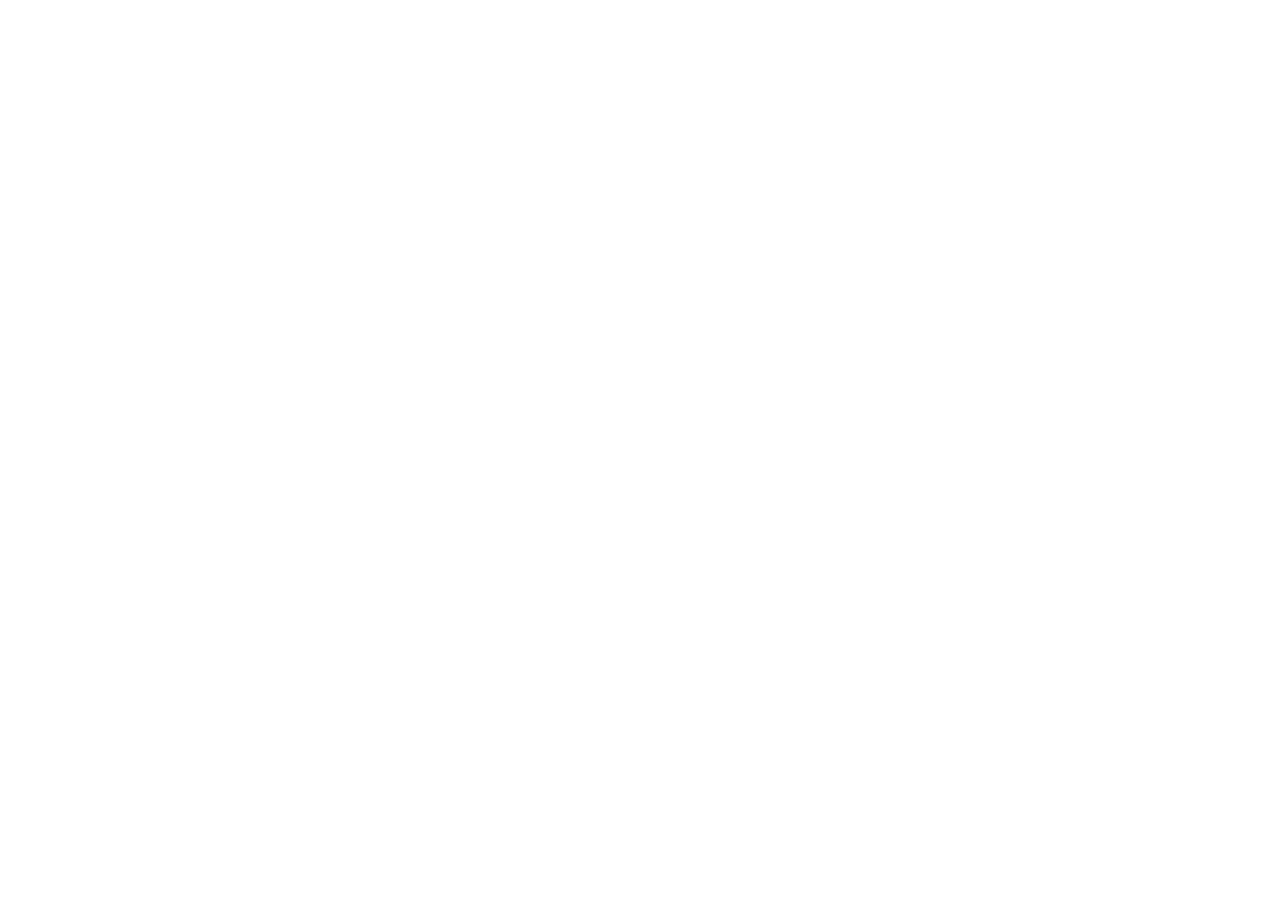
==== templates/index.html @ d2a58229 "[templates]: Inicio frontend basiquíssimo. Mudança na requisição Atualizar Cardápio" ====
<!DOCTYPE html>
<html lang="en">
<head>
    <meta charset="UTF-8">
    <meta name="viewport" content="width=device-width, initial-scale=1.0">
	<link rel="stylesheet" href="style.css">
    <title>RU Adiantado - Login</title>
</head>
<body>
    
</body>
</html>
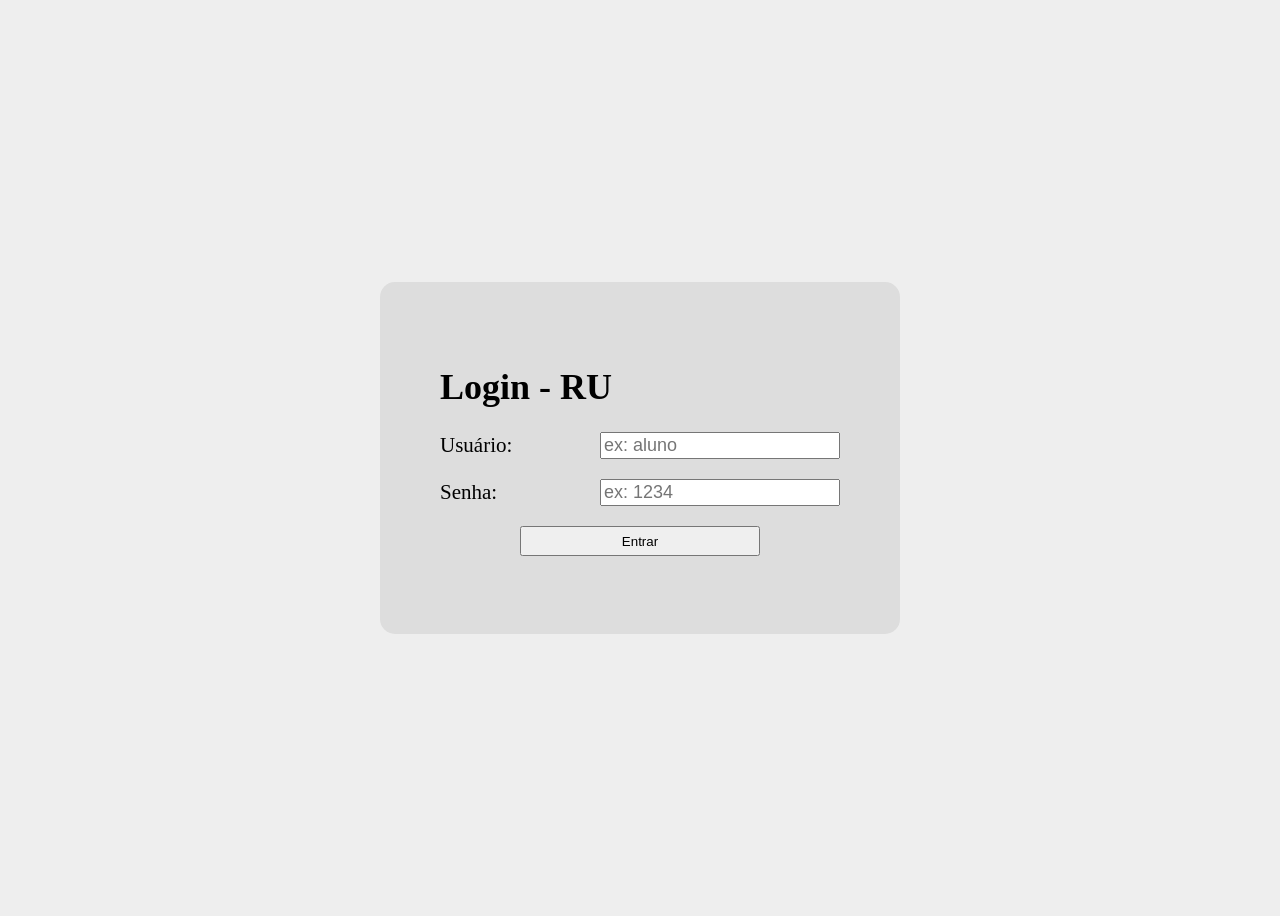
==== commit 8c81bd23: "[template] Feita tela de login. Resta muitos ajustes" ====
--- a/templates/index.html
+++ b/templates/index.html
@@ -6,7 +6,24 @@
 	<link rel="stylesheet" href="style.css">
     <title>RU Adiantado - Login</title>
 </head>
-<body>
-    
+<body style="display:flex; justify-content: center; align-items: center; height: 100vh; background-color: #eeeeee;">
+    <div style="width: 400px; padding: 60px; background-color: #dddddd; border-radius: 15px; font-size: 18px;">
+        <h1>Login - RU</h1>
+        <form id="loginForm"  style="display:flex; align-items: center; flex-direction: column; gap: 20px;">
+            
+            <div style="display:flex; justify-content: space-between; align-items: center; width: 100%;">
+                <label style="font-size: 21px;">Usuário:</label>
+                <input type="text" id="usuario" required placeholder="ex: aluno" style=" font-size: 18px;">
+            </div>
+
+            <div style="display:flex; justify-content: space-between; align-items: center; width: 100%;">
+                <label style="font-size: 21px;">Senha:</label>
+                <input type="password" id="senha" required placeholder="ex: 1234" style=" font-size: 18px;">
+            </div>
+
+            <button type="submit" style="width: 60%; height: 30px;">Entrar</button>
+        </form>
+        <p id="mensagem"></p>
+    </div>
 </body>
 </html>
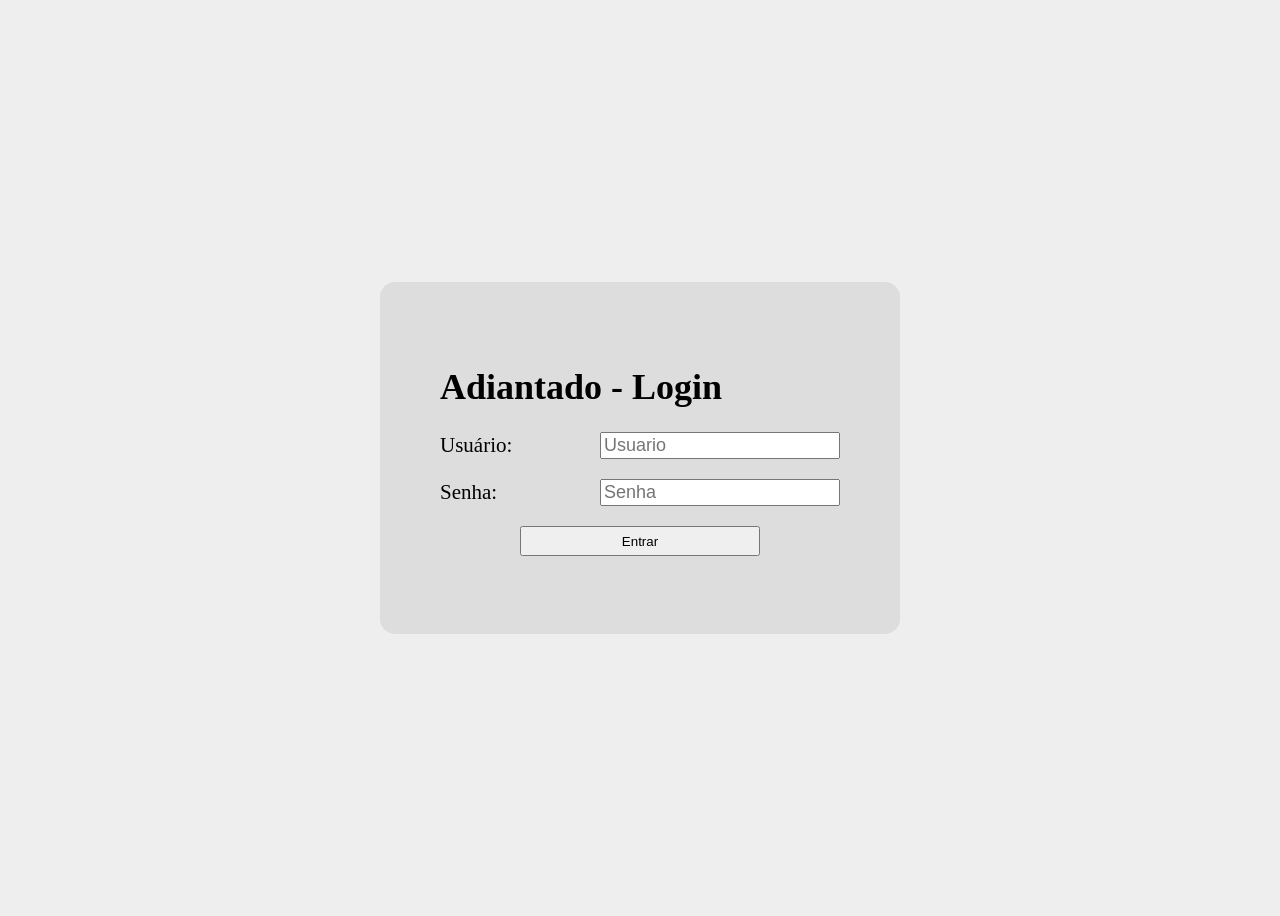
==== commit e58981dc: "[frontend] Atualizado front-end login e criado front-end Pedido. Pedido já exibe cardápio" ====
--- a/templates/index.html
+++ b/templates/index.html
@@ -3,25 +3,25 @@
 <head>
     <meta charset="UTF-8">
     <meta name="viewport" content="width=device-width, initial-scale=1.0">
-	<link rel="stylesheet" href="style.css">
+	<link rel="stylesheet" href="login.css">
     <title>RU Adiantado - Login</title>
 </head>
-<body style="display:flex; justify-content: center; align-items: center; height: 100vh; background-color: #eeeeee;">
-    <div style="width: 400px; padding: 60px; background-color: #dddddd; border-radius: 15px; font-size: 18px;">
-        <h1>Login - RU</h1>
-        <form id="loginForm"  style="display:flex; align-items: center; flex-direction: column; gap: 20px;">
+<body>
+    <div id="loginBox">
+        <h1>Adiantado - Login</h1>
+        <form id="loginForm">
             
-            <div style="display:flex; justify-content: space-between; align-items: center; width: 100%;">
+            <div id="inputRow">
                 <label style="font-size: 21px;">Usuário:</label>
-                <input type="text" id="usuario" required placeholder="ex: aluno" style=" font-size: 18px;">
+                <input type="text" id="usuario" required placeholder="Usuario" style=" font-size: 18px;">
             </div>
 
-            <div style="display:flex; justify-content: space-between; align-items: center; width: 100%;">
+            <div id="inputRow">
                 <label style="font-size: 21px;">Senha:</label>
-                <input type="password" id="senha" required placeholder="ex: 1234" style=" font-size: 18px;">
+                <input type="password" id="senha" required placeholder="Senha" style=" font-size: 18px;">
             </div>
 
-            <button type="submit" style="width: 60%; height: 30px;">Entrar</button>
+            <button id="submitButton">Entrar</button>
         </form>
         <p id="mensagem"></p>
     </div>
--- a/templates/login.css
+++ b/templates/login.css
@@ -0,0 +1,34 @@
+body {
+    display:flex;
+    justify-content: center;
+    align-items: center;
+    height: 100vh;
+    background-color: #eeeeee;
+}
+
+#loginBox {
+    width: 400px;
+    padding: 60px;
+    background-color: #dddddd;
+    border-radius: 15px;
+    font-size: 18px;
+}
+
+#loginForm {
+    display:flex;
+    align-items: center;
+    flex-direction: column;
+    gap: 20px;
+}
+
+#inputRow {
+    display:flex;
+    justify-content: space-between;
+    align-items: center;
+    width: 100%;
+}
+
+#submitButton {
+    width: 60%;
+    height: 30px;
+}
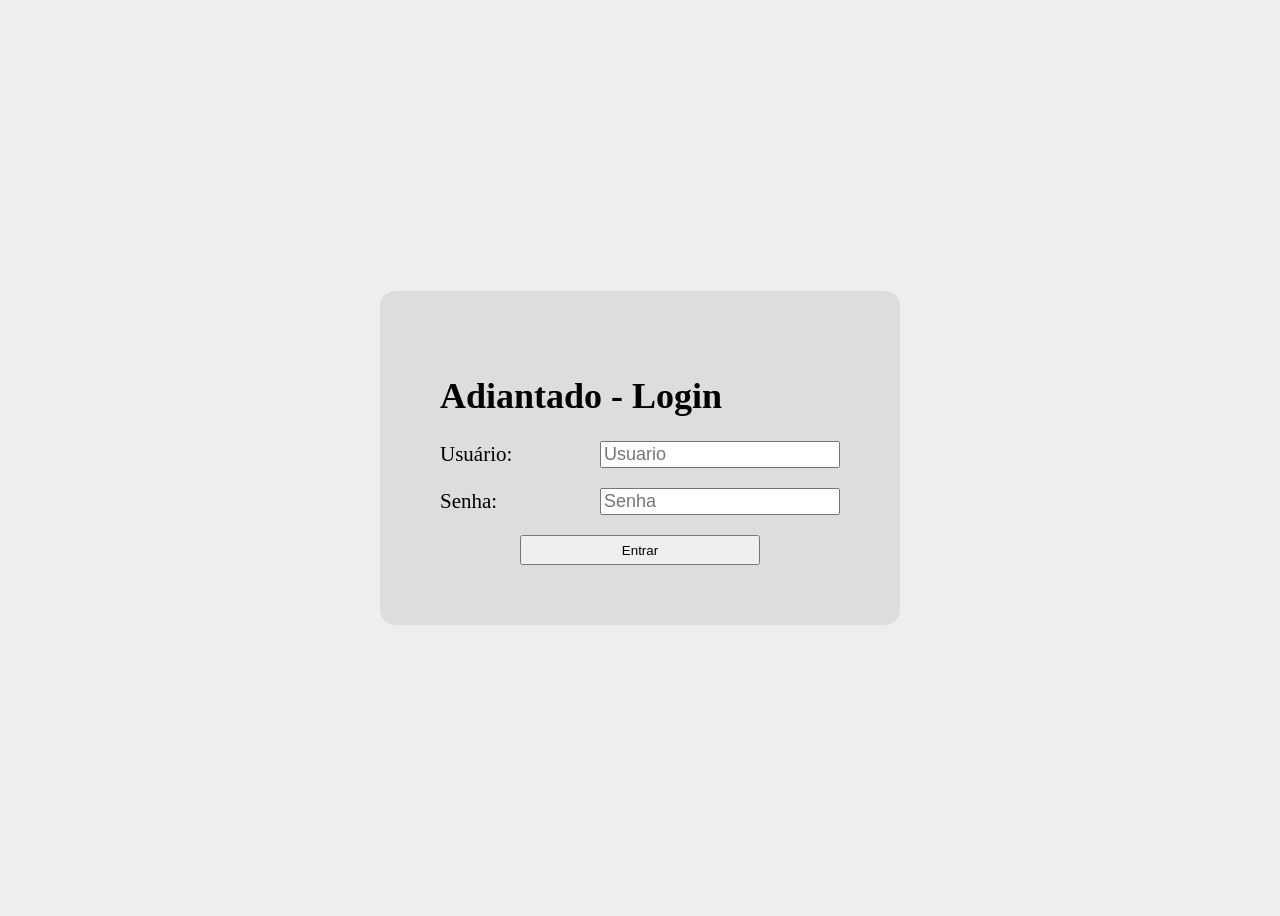
==== commit 22f033d1: "[pedido] endpoints de pedido implementado. integração com front-end feita" ====
--- a/templates/index.html
+++ b/templates/index.html
@@ -21,9 +21,10 @@
                 <input type="password" id="senha" required placeholder="Senha" style=" font-size: 18px;">
             </div>
 
-            <button id="submitButton">Entrar</button>
+            <button id="submitButton" href="pedido.html">Entrar</button>
         </form>
-        <p id="mensagem"></p>
+
+        <script src="login.js"></script>
     </div>
 </body>
 </html>
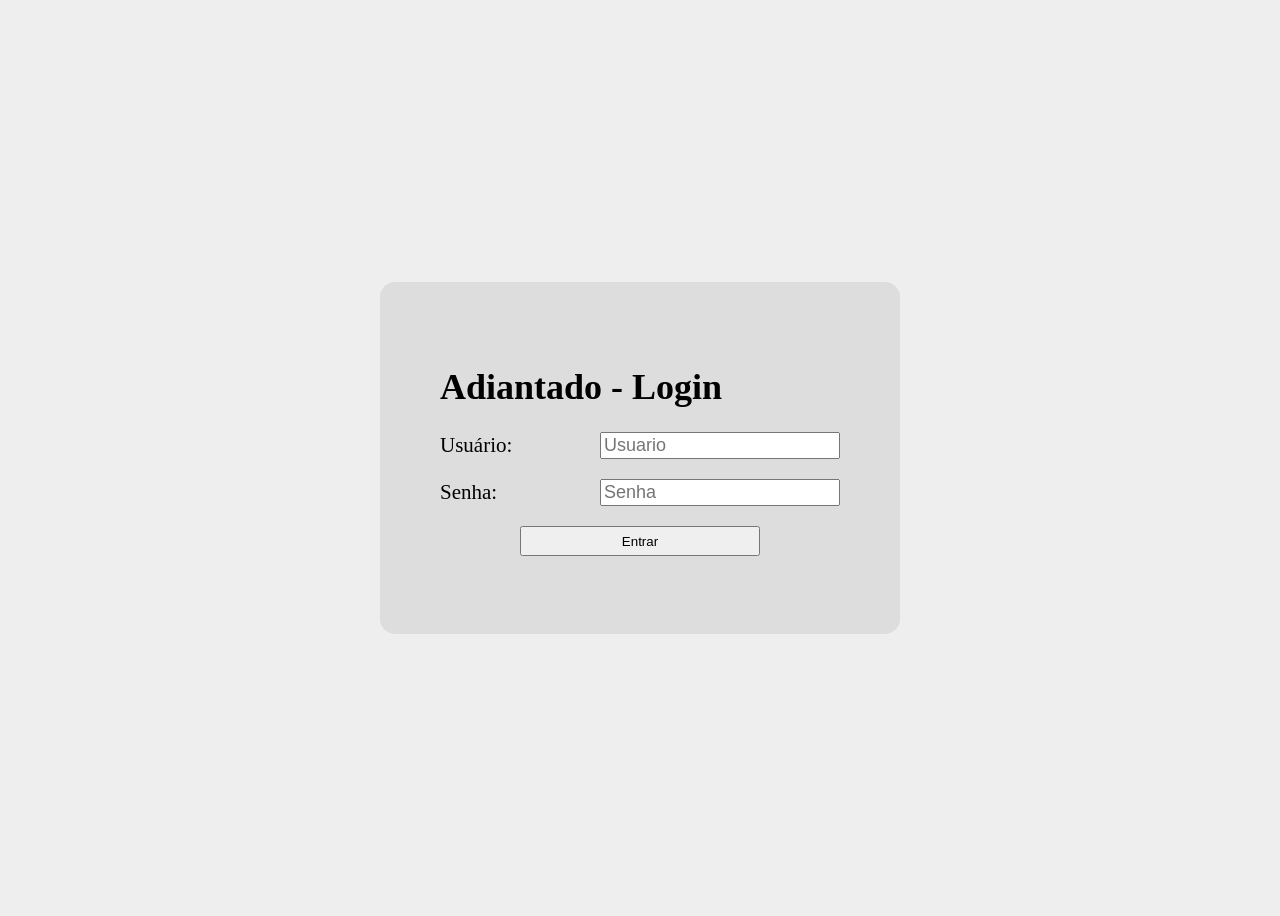
==== commit 1d0ed425: "login" ====
--- a/templates/index.html
+++ b/templates/index.html
@@ -24,6 +24,8 @@
             <button id="submitButton" href="pedido.html">Entrar</button>
         </form>
 
+        <p id="error-message" style="color: red;"></p>
+
         <script src="login.js"></script>
     </div>
 </body>
